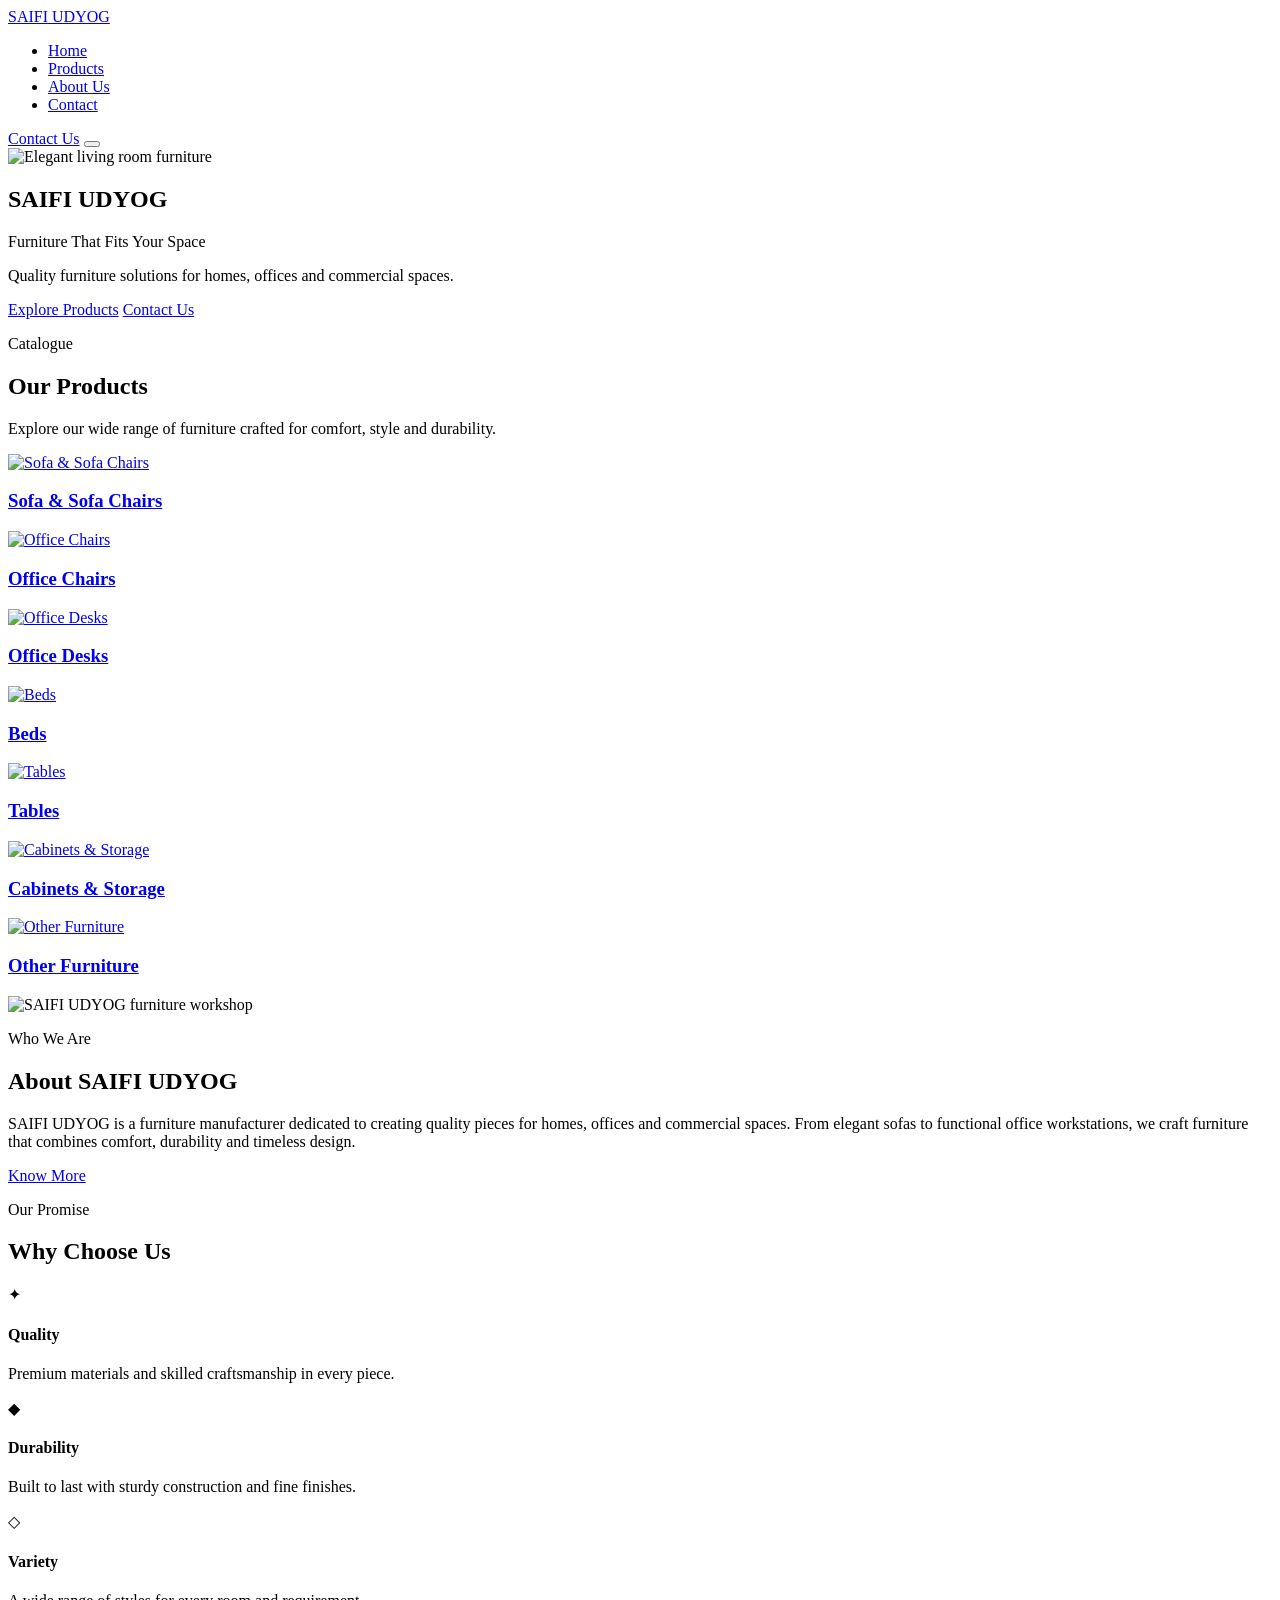
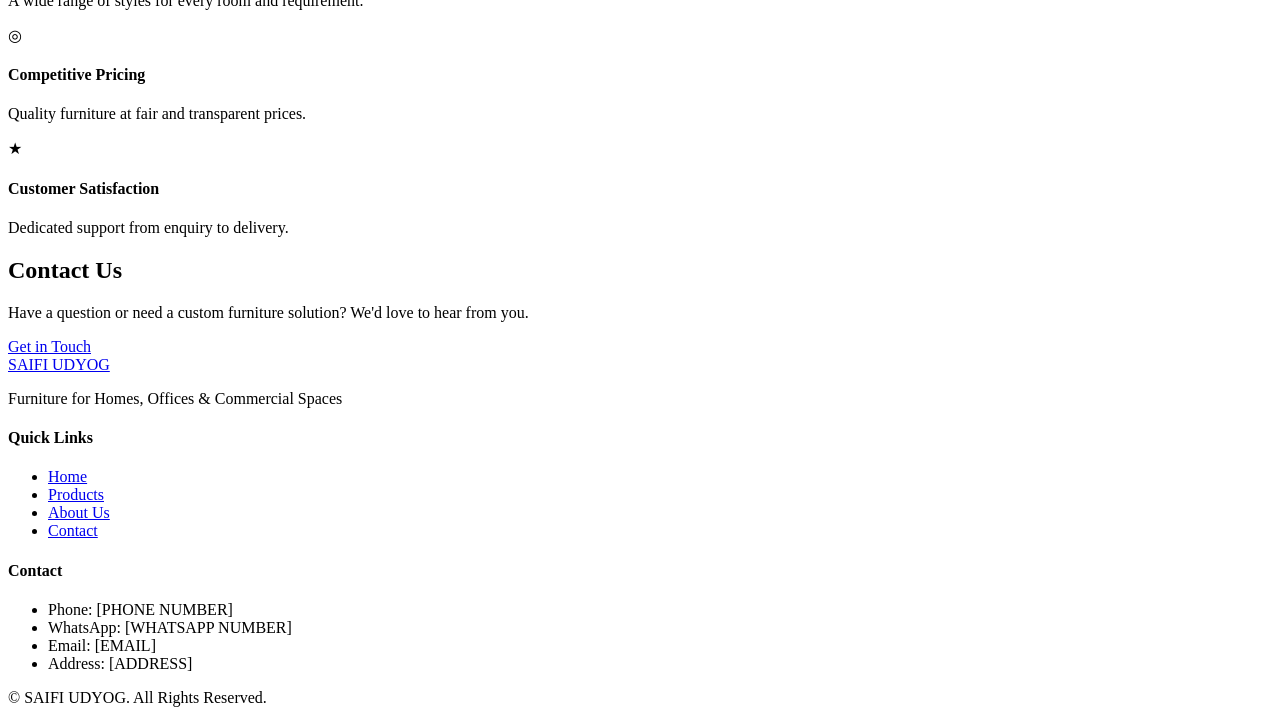
==== index.html @ efc629a9 "Add files via upload" ====
<!DOCTYPE html>
<html lang="en">
<head>
  <meta charset="UTF-8">
  <meta name="viewport" content="width=device-width, initial-scale=1.0">
  <meta name="description" content="SAIFI UDYOG — Quality furniture solutions for homes, offices and commercial spaces.">
  <title>SAIFI UDYOG | Furniture That Fits Your Space</title>
  <link rel="preconnect" href="https://fonts.googleapis.com">
  <link rel="preconnect" href="https://fonts.gstatic.com" crossorigin>
  <link href="https://fonts.googleapis.com/css2?family=Cormorant+Garamond:ital,wght@0,400;0,500;0,600;1,400&family=Outfit:wght@300;400;500;600&display=swap" rel="stylesheet">
  <link rel="stylesheet" href="css/styles.css">
</head>
<body>

  <!-- Header -->
  <header class="header">
    <div class="container">
      <a href="index.html" class="logo">SAIFI <span>UDYOG</span></a>
      <nav class="nav">
        <ul class="nav-links">
          <li><a href="index.html" class="active">Home</a></li>
          <li><a href="products.html">Products</a></li>
          <li><a href="about.html">About Us</a></li>
          <li><a href="contact.html">Contact</a></li>
        </ul>
        <a href="contact.html" class="btn btn-primary btn-sm">Contact Us</a>
        <button class="nav-toggle" aria-label="Toggle navigation">
          <span></span><span></span><span></span>
        </button>
      </nav>
    </div>
  </header>

  <!-- Hero -->
  <section class="hero">
    <div class="hero-bg">
      <img src="https://images.unsplash.com/photo-1618221197170-2f1629a2d1ee?w=1920&q=80" alt="Elegant living room furniture">
      <div class="hero-overlay"></div>
    </div>
    <div class="hero-content">
      <h1>SAIFI UDYOG</h1>
      <p class="hero-tagline">Furniture That Fits Your Space</p>
      <p class="hero-sub">Quality furniture solutions for homes, offices and commercial spaces.</p>
      <div class="btn-group" style="justify-content: center;">
        <a href="products.html" class="btn btn-primary">Explore Products</a>
        <a href="contact.html" class="btn btn-outline">Contact Us</a>
      </div>
    </div>
  </section>

  <!-- Our Products -->
  <section class="section">
    <div class="container">
      <div class="section-header fade-in">
        <p class="section-label">Catalogue</p>
        <h2>Our Products</h2>
        <p>Explore our wide range of furniture crafted for comfort, style and durability.</p>
      </div>
      <div class="category-grid">
        <a href="products.html#sofa-seating" class="category-card fade-in">
          <img src="https://images.unsplash.com/photo-1555041469-a586c61ea9bc?w=800&q=80" alt="Sofa & Sofa Chairs">
          <div class="category-card-overlay"><h3>Sofa & Sofa Chairs</h3></div>
        </a>
        <a href="products.html#office-furniture" class="category-card fade-in">
          <img src="https://images.unsplash.com/photo-1580480055273-228ff5388ef8?w=600&q=80" alt="Office Chairs">
          <div class="category-card-overlay"><h3>Office Chairs</h3></div>
        </a>
        <a href="products.html#office-furniture" class="category-card fade-in">
          <img src="https://images.unsplash.com/photo-1518455027359-f3f8164ba6bd?w=600&q=80" alt="Office Desks">
          <div class="category-card-overlay"><h3>Office Desks</h3></div>
        </a>
        <a href="products.html#home-furniture" class="category-card fade-in">
          <img src="https://images.unsplash.com/photo-1505693416388-ac5ce068fe85?w=600&q=80" alt="Beds">
          <div class="category-card-overlay"><h3>Beds</h3></div>
        </a>
        <a href="products.html#home-furniture" class="category-card fade-in">
          <img src="https://images.unsplash.com/photo-1532372320572-cda25653a26d?w=600&q=80" alt="Tables">
          <div class="category-card-overlay"><h3>Tables</h3></div>
        </a>
        <a href="products.html#other-furniture" class="category-card fade-in">
          <img src="https://images.unsplash.com/photo-1595428774223-ef5262417080?w=600&q=80" alt="Cabinets & Storage">
          <div class="category-card-overlay"><h3>Cabinets & Storage</h3></div>
        </a>
        <a href="products.html#other-furniture" class="category-card fade-in">
          <img src="https://images.unsplash.com/photo-1616486338812-3dadae4b4ace?w=600&q=80" alt="Other Furniture">
          <div class="category-card-overlay"><h3>Other Furniture</h3></div>
        </a>
      </div>
    </div>
  </section>

  <!-- About Preview -->
  <section class="section" style="background-color: var(--color-white);">
    <div class="container">
      <div class="about-preview fade-in">
        <div class="about-preview-image">
          <img src="https://images.unsplash.com/photo-1617806118233-18e1de247200?w=800&q=80" alt="SAIFI UDYOG furniture workshop">
        </div>
        <div class="about-preview-content">
          <p class="section-label">Who We Are</p>
          <h2>About SAIFI UDYOG</h2>
          <p>SAIFI UDYOG is a furniture manufacturer dedicated to creating quality pieces for homes, offices and commercial spaces. From elegant sofas to functional office workstations, we craft furniture that combines comfort, durability and timeless design.</p>
          <a href="about.html" class="btn btn-wood">Know More</a>
        </div>
      </div>
    </div>
  </section>

  <!-- Why Choose Us -->
  <section class="section">
    <div class="container">
      <div class="section-header fade-in">
        <p class="section-label">Our Promise</p>
        <h2>Why Choose Us</h2>
      </div>
      <div class="why-grid">
        <div class="why-card fade-in">
          <div class="why-icon">✦</div>
          <h4>Quality</h4>
          <p>Premium materials and skilled craftsmanship in every piece.</p>
        </div>
        <div class="why-card fade-in">
          <div class="why-icon">◆</div>
          <h4>Durability</h4>
          <p>Built to last with sturdy construction and fine finishes.</p>
        </div>
        <div class="why-card fade-in">
          <div class="why-icon">◇</div>
          <h4>Variety</h4>
          <p>A wide range of styles for every room and requirement.</p>
        </div>
        <div class="why-card fade-in">
          <div class="why-icon">◎</div>
          <h4>Competitive Pricing</h4>
          <p>Quality furniture at fair and transparent prices.</p>
        </div>
        <div class="why-card fade-in">
          <div class="why-icon">★</div>
          <h4>Customer Satisfaction</h4>
          <p>Dedicated support from enquiry to delivery.</p>
        </div>
      </div>
    </div>
  </section>

  <!-- Contact Preview -->
  <section class="section contact-preview">
    <div class="container fade-in">
      <h2>Contact Us</h2>
      <p>Have a question or need a custom furniture solution? We'd love to hear from you.</p>
      <a href="contact.html" class="btn btn-primary">Get in Touch</a>
    </div>
  </section>

  <!-- Footer -->
  <footer class="footer">
    <div class="container">
      <div class="footer-grid">
        <div class="footer-brand">
          <a href="index.html" class="logo">SAIFI <span>UDYOG</span></a>
          <p>Furniture for Homes, Offices &amp; Commercial Spaces</p>
        </div>
        <div>
          <h4>Quick Links</h4>
          <ul class="footer-links">
            <li><a href="index.html">Home</a></li>
            <li><a href="products.html">Products</a></li>
            <li><a href="about.html">About Us</a></li>
            <li><a href="contact.html">Contact</a></li>
          </ul>
        </div>
        <div>
          <h4>Contact</h4>
          <ul class="footer-contact">
            <li>Phone: [PHONE NUMBER]</li>
            <li>WhatsApp: [WHATSAPP NUMBER]</li>
            <li>Email: [EMAIL]</li>
            <li>Address: [ADDRESS]</li>
          </ul>
        </div>
      </div>
      <div class="footer-bottom">
        <p>&copy; SAIFI UDYOG. All Rights Reserved.</p>
      </div>
    </div>
  </footer>

  <script src="js/main.js"></script>
</body>
</html>
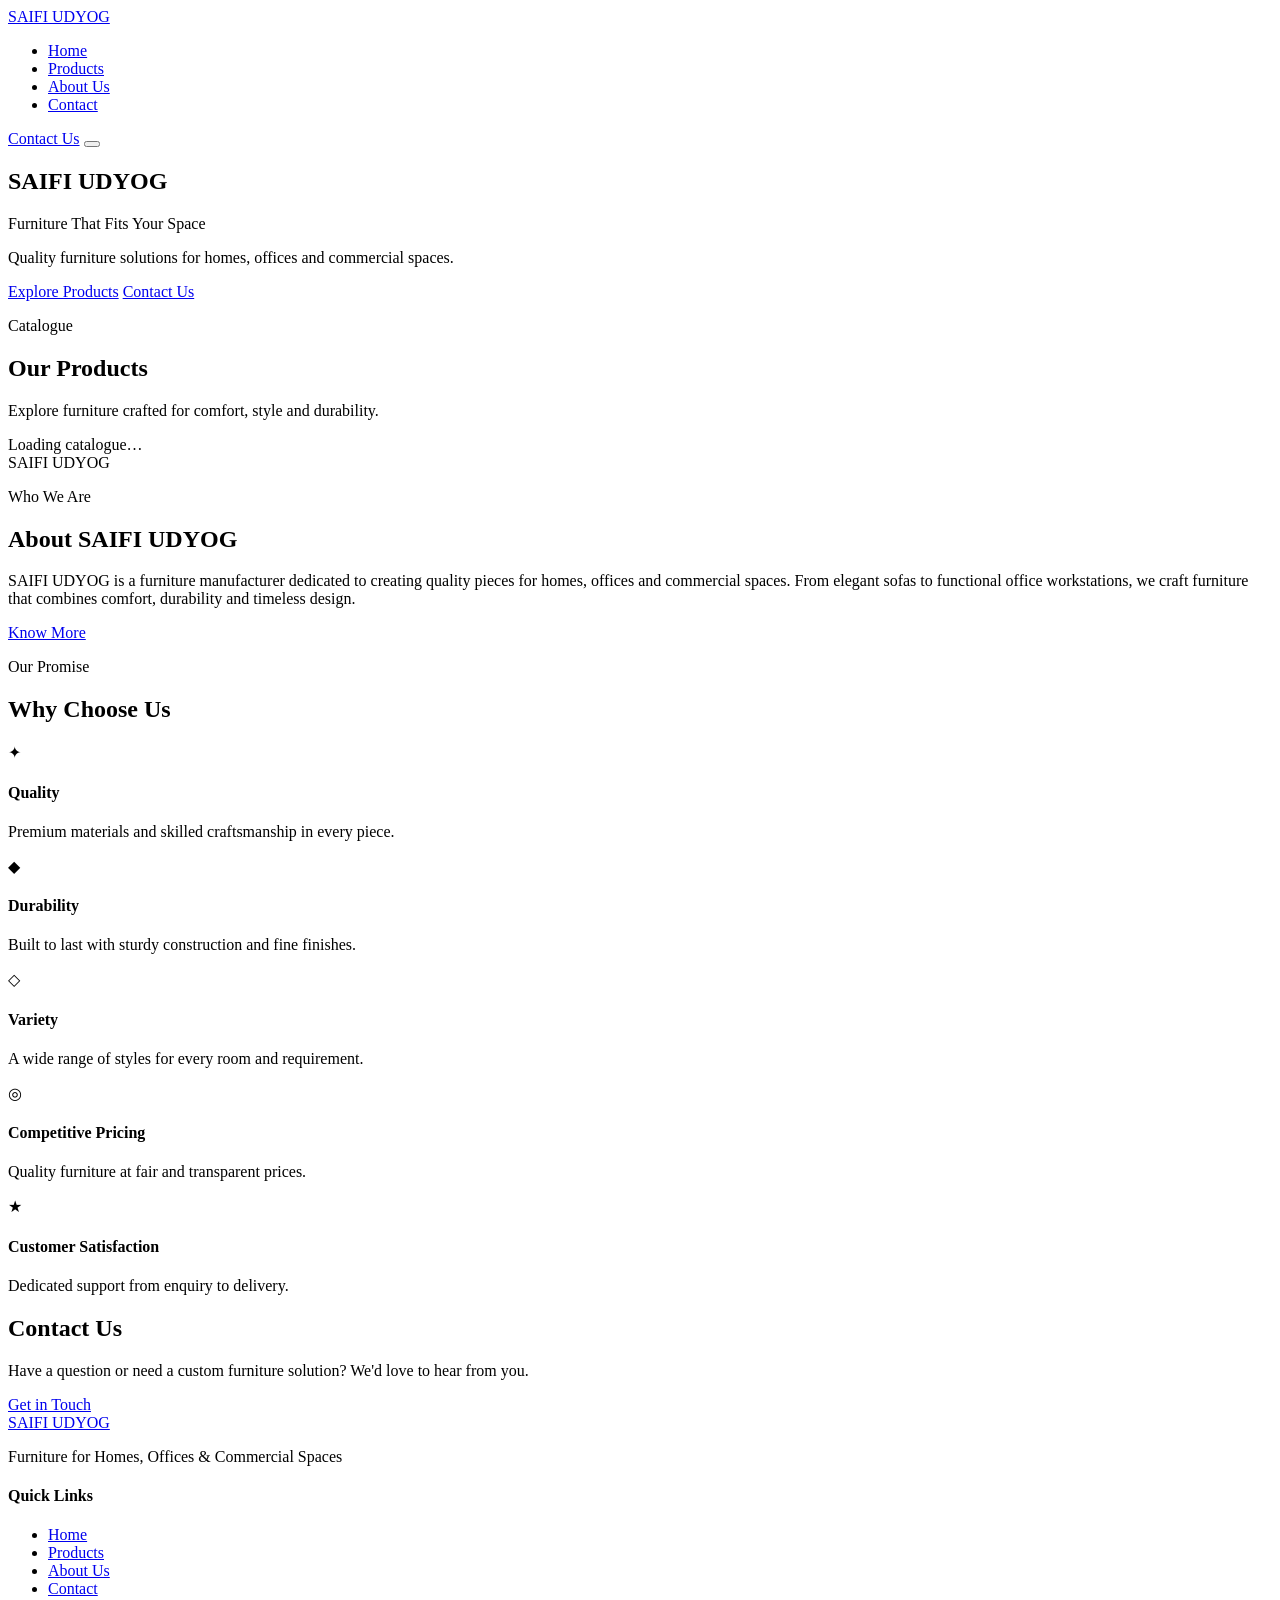
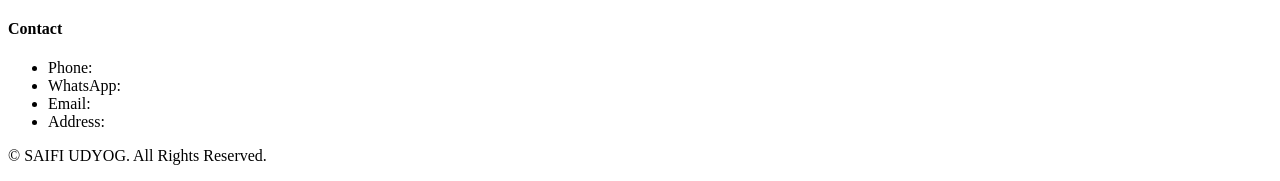
==== commit a7fcaa81: "Add files via upload" ====
--- a/index.html
+++ b/index.html
@@ -5,6 +5,7 @@
   <meta name="viewport" content="width=device-width, initial-scale=1.0">
   <meta name="description" content="SAIFI UDYOG — Quality furniture solutions for homes, offices and commercial spaces.">
   <title>SAIFI UDYOG | Furniture That Fits Your Space</title>
+  <link rel="icon" href="favicon.svg" type="image/svg+xml">
   <link rel="preconnect" href="https://fonts.googleapis.com">
   <link rel="preconnect" href="https://fonts.gstatic.com" crossorigin>
   <link href="https://fonts.googleapis.com/css2?family=Cormorant+Garamond:ital,wght@0,400;0,500;0,600;1,400&family=Outfit:wght@300;400;500;600&display=swap" rel="stylesheet">
@@ -33,8 +34,8 @@
 
   <!-- Hero -->
   <section class="hero">
-    <div class="hero-bg">
-      <img src="https://images.unsplash.com/photo-1618221197170-2f1629a2d1ee?w=1920&q=80" alt="Elegant living room furniture">
+    <div class="hero-bg hero-bg--brand" id="home-hero-bg" aria-hidden="true">
+      <img id="home-hero-image" src="" alt="" hidden>
       <div class="hero-overlay"></div>
     </div>
     <div class="hero-content">
@@ -48,43 +49,16 @@
     </div>
   </section>
 
-  <!-- Our Products -->
-  <section class="section">
+  <!-- Our Products (filled from live admin data only) -->
+  <section class="section" id="home-products-section">
     <div class="container">
       <div class="section-header fade-in">
         <p class="section-label">Catalogue</p>
         <h2>Our Products</h2>
-        <p>Explore our wide range of furniture crafted for comfort, style and durability.</p>
+        <p id="home-products-intro">Explore furniture crafted for comfort, style and durability.</p>
       </div>
-      <div class="category-grid">
-        <a href="products.html#sofa-seating" class="category-card fade-in">
-          <img src="https://images.unsplash.com/photo-1555041469-a586c61ea9bc?w=800&q=80" alt="Sofa & Sofa Chairs">
-          <div class="category-card-overlay"><h3>Sofa & Sofa Chairs</h3></div>
-        </a>
-        <a href="products.html#office-furniture" class="category-card fade-in">
-          <img src="https://images.unsplash.com/photo-1580480055273-228ff5388ef8?w=600&q=80" alt="Office Chairs">
-          <div class="category-card-overlay"><h3>Office Chairs</h3></div>
-        </a>
-        <a href="products.html#office-furniture" class="category-card fade-in">
-          <img src="https://images.unsplash.com/photo-1518455027359-f3f8164ba6bd?w=600&q=80" alt="Office Desks">
-          <div class="category-card-overlay"><h3>Office Desks</h3></div>
-        </a>
-        <a href="products.html#home-furniture" class="category-card fade-in">
-          <img src="https://images.unsplash.com/photo-1505693416388-ac5ce068fe85?w=600&q=80" alt="Beds">
-          <div class="category-card-overlay"><h3>Beds</h3></div>
-        </a>
-        <a href="products.html#home-furniture" class="category-card fade-in">
-          <img src="https://images.unsplash.com/photo-1532372320572-cda25653a26d?w=600&q=80" alt="Tables">
-          <div class="category-card-overlay"><h3>Tables</h3></div>
-        </a>
-        <a href="products.html#other-furniture" class="category-card fade-in">
-          <img src="https://images.unsplash.com/photo-1595428774223-ef5262417080?w=600&q=80" alt="Cabinets & Storage">
-          <div class="category-card-overlay"><h3>Cabinets & Storage</h3></div>
-        </a>
-        <a href="products.html#other-furniture" class="category-card fade-in">
-          <img src="https://images.unsplash.com/photo-1616486338812-3dadae4b4ace?w=600&q=80" alt="Other Furniture">
-          <div class="category-card-overlay"><h3>Other Furniture</h3></div>
-        </a>
+      <div class="category-grid" id="home-category-grid">
+        <div class="home-catalogue-loading" id="home-catalogue-loading">Loading catalogue…</div>
       </div>
     </div>
   </section>
@@ -92,9 +66,9 @@
   <!-- About Preview -->
   <section class="section" style="background-color: var(--color-white);">
     <div class="container">
-      <div class="about-preview fade-in">
-        <div class="about-preview-image">
-          <img src="https://images.unsplash.com/photo-1617806118233-18e1de247200?w=800&q=80" alt="SAIFI UDYOG furniture workshop">
+      <div class="about-preview fade-in about-preview--text">
+        <div class="about-preview-panel" aria-hidden="true">
+          <span>SAIFI UDYOG</span>
         </div>
         <div class="about-preview-content">
           <p class="section-label">Who We Are</p>
@@ -172,10 +146,10 @@
         <div>
           <h4>Contact</h4>
           <ul class="footer-contact">
-            <li>Phone: [PHONE NUMBER]</li>
-            <li>WhatsApp: [WHATSAPP NUMBER]</li>
-            <li>Email: [EMAIL]</li>
-            <li>Address: [ADDRESS]</li>
+            <li>Phone: <span data-contact="phone"></span></li>
+            <li>WhatsApp: <span data-contact="whatsapp"></span></li>
+            <li>Email: <span data-contact="email"></span></li>
+            <li>Address: <span data-contact="address"></span></li>
           </ul>
         </div>
       </div>
@@ -185,6 +159,12 @@
     </div>
   </footer>
 
+  <script src="https://www.gstatic.com/firebasejs/10.7.0/firebase-app-compat.js"></script>
+  <script src="https://www.gstatic.com/firebasejs/10.7.0/firebase-firestore-compat.js"></script>
+  <script src="js/safe.js"></script>
+  <script src="js/config.js"></script>
+  <script src="js/firebase-config.js"></script>
+  <script src="js/db.js"></script>
   <script src="js/main.js"></script>
 </body>
 </html>
